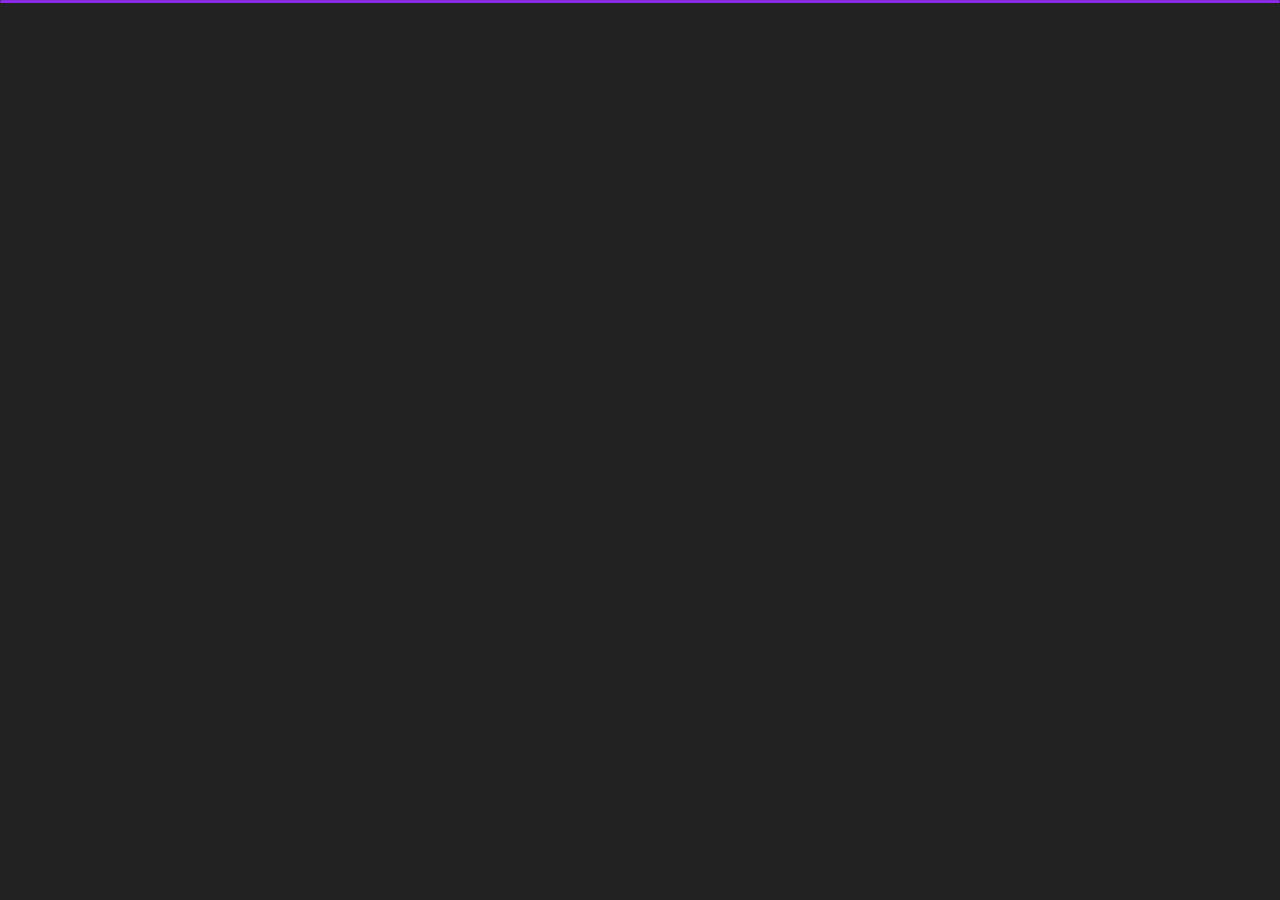
==== index.html @ 0a878ee6 "Remove blog" ====
﻿<!DOCTYPE html>
<html lang="en">

<head>
    <meta charset="utf-8">
    <title>Widzmarc - Personal Portfolio</title>
    <meta name="viewport" content="width=device-width, initial-scale=1">

    <!-- Template Google Fonts -->
    <link href="https://fonts.googleapis.com/css?family=Poppins:400,400i,500,500i,600,600i,700,700i,800,800i,900,900i" rel="stylesheet">
    <link href="https://fonts.googleapis.com/css?family=Open+Sans:300,400,400i,600,600i,700" rel="stylesheet">

    <!-- Template CSS Files -->
    <link href="css/bootstrap.min.css" rel="stylesheet">
    <link href="css/preloader.min.css" rel="stylesheet">
    <link href="css/circle.css" rel="stylesheet">
    <link href="css/font-awesome.min.css" rel="stylesheet">
    <link href="css/fm.revealator.jquery.min.css" rel="stylesheet">
    <link href="css/style.css" rel="stylesheet">

    <!-- CSS Skin File -->
    <link href="css/skins/blueviolet.css" rel="stylesheet">

    <!-- Modernizr JS File -->
    <script src="js/modernizr.custom.js"></script>
</head>

<body class="home">
<!-- Header Starts -->
<header class="header" id="navbar-collapse-toggle">
    <!-- Fixed Navigation Starts -->
    <ul class="icon-menu d-none d-lg-block revealator-slideup revealator-once revealator-delay1">
        <li class="icon-box active">
            <i class="fa fa-home"></i>
            <a href="index.html">
                <h2>Home</h2>
            </a>
        </li>
        <li class="icon-box">
            <i class="fa fa-user"></i>
            <a href="about.html">
                <h2>About</h2>
            </a>
        </li>
        <li class="icon-box">
            <i class="fa fa-briefcase"></i>
            <a href="portfolio.html">
                <h2>Portfolio</h2>
            </a>
        </li>
        <li class="icon-box">
            <i class="fa fa-envelope-open"></i>
            <a href="contact.html">
                <h2>Contact</h2>
            </a>
        </li>
        <!-- <li class="icon-box">
            <i class="fa fa-comments"></i>
            <a href="blog.html">
                <h2>Blog</h2>
            </a>
        </li> -->
    </ul>
    <!-- Fixed Navigation Ends -->
    <!-- Mobile Menu Starts -->
    <nav role="navigation" class="d-block d-lg-none">
        <div id="menuToggle">
            <input type="checkbox" />
            <span></span>
            <span></span>
            <span></span>
            <ul class="list-unstyled" id="menu">
                <li class="active"><a href="index.html"><i class="fa fa-home"></i><span>Home</span></a></li>
                <li><a href="about.html"><i class="fa fa-user"></i><span>About</span></a></li>
                <li><a href="portfolio.html"><i class="fa fa-folder-open"></i><span>Portfolio</span></a></li>
                <li><a href="contact.html"><i class="fa fa-envelope-open"></i><span>Contact</span></a></li>
                <!-- <li><a href="blog.html"><i class="fa fa-comments"></i><span>Blog</span></a></li> -->
            </ul>
        </div>
    </nav>
    <!-- Mobile Menu Ends -->
</header>
<!-- Header Ends -->
<!-- Main Content Starts -->
<section class="container-fluid main-container container-home p-0 revealator-slideup revealator-once revealator-delay1">
    <div class="color-block d-none d-lg-block"></div>
    <div class="row home-details-container align-items-center">
        <div class="col-lg-4 bg position-fixed d-none d-lg-block">
          <img src="./img/profil/my-profil.jpg" class="img-fluid main-img-mobile d-none d-lg-block col-lg-4 bg position-fixed" alt="my picture" />
        </div>
        <div class="col-12 col-lg-8 offset-lg-4 home-details text-left text-sm-center text-lg-left">
            <div>
                <h1 class="text-uppercase poppins-font">I'm Widzmarc Jean Nesly Phelle.<span>Full-Stack web developer</span></h1>
                <p class="open-sans-font">I am a software engineer with 1+ years of experience applying industry standards for web development software. I had created a custom linter for ruby files and always working on other side projects.</p>
                <a class="button" href="about.html">
                    <span class="button-text">more about me</span>
                    <span class="button-icon fa fa-arrow-right"></span>
                </a>
            </div>
        </div>
    </div>
</section>
<!-- Main Content Ends -->

<!-- Template JS Files -->
<script src="js/jquery-3.5.0.min.js"></script>
<script src="js/preloader.min.js"></script>
<script src="js/fm.revealator.jquery.min.js"></script>
<script src="js/imagesloaded.pkgd.min.js"></script>
<script src="js/masonry.pkgd.min.js"></script>
<script src="js/classie.js"></script>
<script src="js/cbpGridGallery.js"></script>
<script src="js/jquery.hoverdir.js"></script>
<script src="js/popper.min.js"></script>
<script src="js/bootstrap.js"></script>
<script src="js/custom.js"></script>

</body>

</html>
---- css/preloader.min.css ----
.preloader{position:fixed;top:0;right:0;bottom:0;left:0;background-color:#111;transform-origin:bottom;z-index:111111}.preloader .black_wall{height:100%;background-color:#222;transform-origin:top;animation:preloader_slide 0.5s ease-in-out 0s 1 normal both}.preloader .loader{width:100%;height:3px;position:absolute;border-radius:2px;top:0;right:0;left:0;margin:auto;background-color:#FFC41F;transform-origin:left;animation:loader_running 3s ease-in-out 1s infinite normal both}.preloader.off{animation:preloader_slide 0.5s ease-in-out 0s 1 reverse both}@keyframes loader_running{0%{transform:scaleX(0);transform-origin:left}49%{transform:scaleX(1);transform-origin:left}50%{transform:scaleX(1);transform-origin:right}100%{transform-origin:right;transform:scaleX(0)}}@keyframes preloader_slide{from{transform:scaleY(0)}to{transform:scaleY(1)}}
---- css/circle.css ----
.rect-auto,
.c100.p51 .slice,
.c100.p52 .slice,
.c100.p53 .slice,
.c100.p54 .slice,
.c100.p55 .slice,
.c100.p56 .slice,
.c100.p57 .slice,
.c100.p58 .slice,
.c100.p59 .slice,
.c100.p60 .slice,
.c100.p61 .slice,
.c100.p62 .slice,
.c100.p63 .slice,
.c100.p64 .slice,
.c100.p65 .slice,
.c100.p66 .slice,
.c100.p67 .slice,
.c100.p68 .slice,
.c100.p69 .slice,
.c100.p70 .slice,
.c100.p71 .slice,
.c100.p72 .slice,
.c100.p73 .slice,
.c100.p74 .slice,
.c100.p75 .slice,
.c100.p76 .slice,
.c100.p77 .slice,
.c100.p78 .slice,
.c100.p79 .slice,
.c100.p80 .slice,
.c100.p81 .slice,
.c100.p82 .slice,
.c100.p83 .slice,
.c100.p84 .slice,
.c100.p85 .slice,
.c100.p86 .slice,
.c100.p87 .slice,
.c100.p88 .slice,
.c100.p89 .slice,
.c100.p90 .slice,
.c100.p91 .slice,
.c100.p92 .slice,
.c100.p93 .slice,
.c100.p94 .slice,
.c100.p95 .slice,
.c100.p96 .slice,
.c100.p97 .slice,
.c100.p98 .slice,
.c100.p99 .slice,
.c100.p100 .slice {
  clip: rect(auto, auto, auto, auto);
}
.pie,
.c100 .bar,
.c100.p51 .fill,
.c100.p52 .fill,
.c100.p53 .fill,
.c100.p54 .fill,
.c100.p55 .fill,
.c100.p56 .fill,
.c100.p57 .fill,
.c100.p58 .fill,
.c100.p59 .fill,
.c100.p60 .fill,
.c100.p61 .fill,
.c100.p62 .fill,
.c100.p63 .fill,
.c100.p64 .fill,
.c100.p65 .fill,
.c100.p66 .fill,
.c100.p67 .fill,
.c100.p68 .fill,
.c100.p69 .fill,
.c100.p70 .fill,
.c100.p71 .fill,
.c100.p72 .fill,
.c100.p73 .fill,
.c100.p74 .fill,
.c100.p75 .fill,
.c100.p76 .fill,
.c100.p77 .fill,
.c100.p78 .fill,
.c100.p79 .fill,
.c100.p80 .fill,
.c100.p81 .fill,
.c100.p82 .fill,
.c100.p83 .fill,
.c100.p84 .fill,
.c100.p85 .fill,
.c100.p86 .fill,
.c100.p87 .fill,
.c100.p88 .fill,
.c100.p89 .fill,
.c100.p90 .fill,
.c100.p91 .fill,
.c100.p92 .fill,
.c100.p93 .fill,
.c100.p94 .fill,
.c100.p95 .fill,
.c100.p96 .fill,
.c100.p97 .fill,
.c100.p98 .fill,
.c100.p99 .fill,
.c100.p100 .fill {
  position: absolute;
  border: 0.08em solid #307bbb;
  width: 0.84em;
  height: 0.84em;
  clip: rect(0em, 0.5em, 1em, 0em);
  border-radius: 50%;
  -webkit-transform: rotate(0deg);
  -moz-transform: rotate(0deg);
  -ms-transform: rotate(0deg);
  -o-transform: rotate(0deg);
  transform: rotate(0deg);
}
.pie-fill,
.c100.p51 .bar:after,
.c100.p51 .fill,
.c100.p52 .bar:after,
.c100.p52 .fill,
.c100.p53 .bar:after,
.c100.p53 .fill,
.c100.p54 .bar:after,
.c100.p54 .fill,
.c100.p55 .bar:after,
.c100.p55 .fill,
.c100.p56 .bar:after,
.c100.p56 .fill,
.c100.p57 .bar:after,
.c100.p57 .fill,
.c100.p58 .bar:after,
.c100.p58 .fill,
.c100.p59 .bar:after,
.c100.p59 .fill,
.c100.p60 .bar:after,
.c100.p60 .fill,
.c100.p61 .bar:after,
.c100.p61 .fill,
.c100.p62 .bar:after,
.c100.p62 .fill,
.c100.p63 .bar:after,
.c100.p63 .fill,
.c100.p64 .bar:after,
.c100.p64 .fill,
.c100.p65 .bar:after,
.c100.p65 .fill,
.c100.p66 .bar:after,
.c100.p66 .fill,
.c100.p67 .bar:after,
.c100.p67 .fill,
.c100.p68 .bar:after,
.c100.p68 .fill,
.c100.p69 .bar:after,
.c100.p69 .fill,
.c100.p70 .bar:after,
.c100.p70 .fill,
.c100.p71 .bar:after,
.c100.p71 .fill,
.c100.p72 .bar:after,
.c100.p72 .fill,
.c100.p73 .bar:after,
.c100.p73 .fill,
.c100.p74 .bar:after,
.c100.p74 .fill,
.c100.p75 .bar:after,
.c100.p75 .fill,
.c100.p76 .bar:after,
.c100.p76 .fill,
.c100.p77 .bar:after,
.c100.p77 .fill,
.c100.p78 .bar:after,
.c100.p78 .fill,
.c100.p79 .bar:after,
.c100.p79 .fill,
.c100.p80 .bar:after,
.c100.p80 .fill,
.c100.p81 .bar:after,
.c100.p81 .fill,
.c100.p82 .bar:after,
.c100.p82 .fill,
.c100.p83 .bar:after,
.c100.p83 .fill,
.c100.p84 .bar:after,
.c100.p84 .fill,
.c100.p85 .bar:after,
.c100.p85 .fill,
.c100.p86 .bar:after,
.c100.p86 .fill,
.c100.p87 .bar:after,
.c100.p87 .fill,
.c100.p88 .bar:after,
.c100.p88 .fill,
.c100.p89 .bar:after,
.c100.p89 .fill,
.c100.p90 .bar:after,
.c100.p90 .fill,
.c100.p91 .bar:after,
.c100.p91 .fill,
.c100.p92 .bar:after,
.c100.p92 .fill,
.c100.p93 .bar:after,
.c100.p93 .fill,
.c100.p94 .bar:after,
.c100.p94 .fill,
.c100.p95 .bar:after,
.c100.p95 .fill,
.c100.p96 .bar:after,
.c100.p96 .fill,
.c100.p97 .bar:after,
.c100.p97 .fill,
.c100.p98 .bar:after,
.c100.p98 .fill,
.c100.p99 .bar:after,
.c100.p99 .fill,
.c100.p100 .bar:after,
.c100.p100 .fill {
  -webkit-transform: rotate(180deg);
  -moz-transform: rotate(180deg);
  -ms-transform: rotate(180deg);
  -o-transform: rotate(180deg);
  transform: rotate(180deg);
}
.c100 {
  position: relative;
  font-size: 120px;
  width: 1em;
  height: 1em;
  border-radius: 50%;
  float: left;
  margin: 0 0.1em 0.1em 0;
  background-color: #cccccc;
}
.c100 *,
.c100 *:before,
.c100 *:after {
  -webkit-box-sizing: content-box;
  -moz-box-sizing: content-box;
  box-sizing: content-box;
}
.c100.center {
  float: none;
  margin: 0 auto;
}
.c100.big {
  font-size: 240px;
}
.c100.small {
  font-size: 80px;
}
.c100 > span {
  position: absolute;
  width: 100%;
  z-index: 1;
  left: 0;
  top: 0;
  width: 5em;
  line-height: 5em;
  font-size: 0.2em;
  color: #cccccc;
  display: block;
  text-align: center;
  white-space: nowrap;
  -webkit-transition-property: all;
  -moz-transition-property: all;
  -o-transition-property: all;
  transition-property: all;
  -webkit-transition-duration: 0.2s;
  -moz-transition-duration: 0.2s;
  -o-transition-duration: 0.2s;
  transition-duration: 0.2s;
  -webkit-transition-timing-function: ease-out;
  -moz-transition-timing-function: ease-out;
  -o-transition-timing-function: ease-out;
  transition-timing-function: ease-out;
}
.c100:after {
  position: absolute;
  top: 0.08em;
  left: 0.08em;
  display: block;
  content: " ";
  border-radius: 50%;
  background-color: #f5f5f5;
  width: 0.84em;
  height: 0.84em;
  -webkit-transition-property: all;
  -moz-transition-property: all;
  -o-transition-property: all;
  transition-property: all;
  -webkit-transition-duration: 0.2s;
  -moz-transition-duration: 0.2s;
  -o-transition-duration: 0.2s;
  transition-duration: 0.2s;
  -webkit-transition-timing-function: ease-in;
  -moz-transition-timing-function: ease-in;
  -o-transition-timing-function: ease-in;
  transition-timing-function: ease-in;
}
.c100 .slice {
  position: absolute;
  width: 1em;
  height: 1em;
  clip: rect(0em, 1em, 1em, 0.5em);
}
.c100.p1 .bar {
  -webkit-transform: rotate(3.6deg);
  -moz-transform: rotate(3.6deg);
  -ms-transform: rotate(3.6deg);
  -o-transform: rotate(3.6deg);
  transform: rotate(3.6deg);
}
.c100.p2 .bar {
  -webkit-transform: rotate(7.2deg);
  -moz-transform: rotate(7.2deg);
  -ms-transform: rotate(7.2deg);
  -o-transform: rotate(7.2deg);
  transform: rotate(7.2deg);
}
.c100.p3 .bar {
  -webkit-transform: rotate(10.8deg);
  -moz-transform: rotate(10.8deg);
  -ms-transform: rotate(10.8deg);
  -o-transform: rotate(10.8deg);
  transform: rotate(10.8deg);
}
.c100.p4 .bar {
  -webkit-transform: rotate(14.4deg);
  -moz-transform: rotate(14.4deg);
  -ms-transform: rotate(14.4deg);
  -o-transform: rotate(14.4deg);
  transform: rotate(14.4deg);
}
.c100.p5 .bar {
  -webkit-transform: rotate(18deg);
  -moz-transform: rotate(18deg);
  -ms-transform: rotate(18deg);
  -o-transform: rotate(18deg);
  transform: rotate(18deg);
}
.c100.p6 .bar {
  -webkit-transform: rotate(21.6deg);
  -moz-transform: rotate(21.6deg);
  -ms-transform: rotate(21.6deg);
  -o-transform: rotate(21.6deg);
  transform: rotate(21.6deg);
}
.c100.p7 .bar {
  -webkit-transform: rotate(25.2deg);
  -moz-transform: rotate(25.2deg);
  -ms-transform: rotate(25.2deg);
  -o-transform: rotate(25.2deg);
  transform: rotate(25.2deg);
}
.c100.p8 .bar {
  -webkit-transform: rotate(28.8deg);
  -moz-transform: rotate(28.8deg);
  -ms-transform: rotate(28.8deg);
  -o-transform: rotate(28.8deg);
  transform: rotate(28.8deg);
}
.c100.p9 .bar {
  -webkit-transform: rotate(32.4deg);
  -moz-transform: rotate(32.4deg);
  -ms-transform: rotate(32.4deg);
  -o-transform: rotate(32.4deg);
  transform: rotate(32.4deg);
}
.c100.p10 .bar {
  -webkit-transform: rotate(36deg);
  -moz-transform: rotate(36deg);
  -ms-transform: rotate(36deg);
  -o-transform: rotate(36deg);
  transform: rotate(36deg);
}
.c100.p11 .bar {
  -webkit-transform: rotate(39.6deg);
  -moz-transform: rotate(39.6deg);
  -ms-transform: rotate(39.6deg);
  -o-transform: rotate(39.6deg);
  transform: rotate(39.6deg);
}
.c100.p12 .bar {
  -webkit-transform: rotate(43.2deg);
  -moz-transform: rotate(43.2deg);
  -ms-transform: rotate(43.2deg);
  -o-transform: rotate(43.2deg);
  transform: rotate(43.2deg);
}
.c100.p13 .bar {
  -webkit-transform: rotate(46.800000000000004deg);
  -moz-transform: rotate(46.800000000000004deg);
  -ms-transform: rotate(46.800000000000004deg);
  -o-transform: rotate(46.800000000000004deg);
  transform: rotate(46.800000000000004deg);
}
.c100.p14 .bar {
  -webkit-transform: rotate(50.4deg);
  -moz-transform: rotate(50.4deg);
  -ms-transform: rotate(50.4deg);
  -o-transform: rotate(50.4deg);
  transform: rotate(50.4deg);
}
.c100.p15 .bar {
  -webkit-transform: rotate(54deg);
  -moz-transform: rotate(54deg);
  -ms-transform: rotate(54deg);
  -o-transform: rotate(54deg);
  transform: rotate(54deg);
}
.c100.p16 .bar {
  -webkit-transform: rotate(57.6deg);
  -moz-transform: rotate(57.6deg);
  -ms-transform: rotate(57.6deg);
  -o-transform: rotate(57.6deg);
  transform: rotate(57.6deg);
}
.c100.p17 .bar {
  -webkit-transform: rotate(61.2deg);
  -moz-transform: rotate(61.2deg);
  -ms-transform: rotate(61.2deg);
  -o-transform: rotate(61.2deg);
  transform: rotate(61.2deg);
}
.c100.p18 .bar {
  -webkit-transform: rotate(64.8deg);
  -moz-transform: rotate(64.8deg);
  -ms-transform: rotate(64.8deg);
  -o-transform: rotate(64.8deg);
  transform: rotate(64.8deg);
}
.c100.p19 .bar {
  -webkit-transform: rotate(68.4deg);
  -moz-transform: rotate(68.4deg);
  -ms-transform: rotate(68.4deg);
  -o-transform: rotate(68.4deg);
  transform: rotate(68.4deg);
}
.c100.p20 .bar {
  -webkit-transform: rotate(72deg);
  -moz-transform: rotate(72deg);
  -ms-transform: rotate(72deg);
  -o-transform: rotate(72deg);
  transform: rotate(72deg);
}
.c100.p21 .bar {
  -webkit-transform: rotate(75.60000000000001deg);
  -moz-transform: rotate(75.60000000000001deg);
  -ms-transform: rotate(75.60000000000001deg);
  -o-transform: rotate(75.60000000000001deg);
  transform: rotate(75.60000000000001deg);
}
.c100.p22 .bar {
  -webkit-transform: rotate(79.2deg);
  -moz-transform: rotate(79.2deg);
  -ms-transform: rotate(79.2deg);
  -o-transform: rotate(79.2deg);
  transform: rotate(79.2deg);
}
.c100.p23 .bar {
  -webkit-transform: rotate(82.8deg);
  -moz-transform: rotate(82.8deg);
  -ms-transform: rotate(82.8deg);
  -o-transform: rotate(82.8deg);
  transform: rotate(82.8deg);
}
.c100.p24 .bar {
  -webkit-transform: rotate(86.4deg);
  -moz-transform: rotate(86.4deg);
  -ms-transform: rotate(86.4deg);
  -o-transform: rotate(86.4deg);
  transform: rotate(86.4deg);
}
.c100.p25 .bar {
  -webkit-transform: rotate(90deg);
  -moz-transform: rotate(90deg);
  -ms-transform: rotate(90deg);
  -o-transform: rotate(90deg);
  transform: rotate(90deg);
}
.c100.p26 .bar {
  -webkit-transform: rotate(93.60000000000001deg);
  -moz-transform: rotate(93.60000000000001deg);
  -ms-transform: rotate(93.60000000000001deg);
  -o-transform: rotate(93.60000000000001deg);
  transform: rotate(93.60000000000001deg);
}
.c100.p27 .bar {
  -webkit-transform: rotate(97.2deg);
  -moz-transform: rotate(97.2deg);
  -ms-transform: rotate(97.2deg);
  -o-transform: rotate(97.2deg);
  transform: rotate(97.2deg);
}
.c100.p28 .bar {
  -webkit-transform: rotate(100.8deg);
  -moz-transform: rotate(100.8deg);
  -ms-transform: rotate(100.8deg);
  -o-transform: rotate(100.8deg);
  transform: rotate(100.8deg);
}
.c100.p29 .bar {
  -webkit-transform: rotate(104.4deg);
  -moz-transform: rotate(104.4deg);
  -ms-transform: rotate(104.4deg);
  -o-transform: rotate(104.4deg);
  transform: rotate(104.4deg);
}
.c100.p30 .bar {
  -webkit-transform: rotate(108deg);
  -moz-transform: rotate(108deg);
  -ms-transform: rotate(108deg);
  -o-transform: rotate(108deg);
  transform: rotate(108deg);
}
.c100.p31 .bar {
  -webkit-transform: rotate(111.60000000000001deg);
  -moz-transform: rotate(111.60000000000001deg);
  -ms-transform: rotate(111.60000000000001deg);
  -o-transform: rotate(111.60000000000001deg);
  transform: rotate(111.60000000000001deg);
}
.c100.p32 .bar {
  -webkit-transform: rotate(115.2deg);
  -moz-transform: rotate(115.2deg);
  -ms-transform: rotate(115.2deg);
  -o-transform: rotate(115.2deg);
  transform: rotate(115.2deg);
}
.c100.p33 .bar {
  -webkit-transform: rotate(118.8deg);
  -moz-transform: rotate(118.8deg);
  -ms-transform: rotate(118.8deg);
  -o-transform: rotate(118.8deg);
  transform: rotate(118.8deg);
}
.c100.p34 .bar {
  -webkit-transform: rotate(122.4deg);
  -moz-transform: rotate(122.4deg);
  -ms-transform: rotate(122.4deg);
  -o-transform: rotate(122.4deg);
  transform: rotate(122.4deg);
}
.c100.p35 .bar {
  -webkit-transform: rotate(126deg);
  -moz-transform: rotate(126deg);
  -ms-transform: rotate(126deg);
  -o-transform: rotate(126deg);
  transform: rotate(126deg);
}
.c100.p36 .bar {
  -webkit-transform: rotate(129.6deg);
  -moz-transform: rotate(129.6deg);
  -ms-transform: rotate(129.6deg);
  -o-transform: rotate(129.6deg);
  transform: rotate(129.6deg);
}
.c100.p37 .bar {
  -webkit-transform: rotate(133.20000000000002deg);
  -moz-transform: rotate(133.20000000000002deg);
  -ms-transform: rotate(133.20000000000002deg);
  -o-transform: rotate(133.20000000000002deg);
  transform: rotate(133.20000000000002deg);
}
.c100.p38 .bar {
  -webkit-transform: rotate(136.8deg);
  -moz-transform: rotate(136.8deg);
  -ms-transform: rotate(136.8deg);
  -o-transform: rotate(136.8deg);
  transform: rotate(136.8deg);
}
.c100.p39 .bar {
  -webkit-transform: rotate(140.4deg);
  -moz-transform: rotate(140.4deg);
  -ms-transform: rotate(140.4deg);
  -o-transform: rotate(140.4deg);
  transform: rotate(140.4deg);
}
.c100.p40 .bar {
  -webkit-transform: rotate(144deg);
  -moz-transform: rotate(144deg);
  -ms-transform: rotate(144deg);
  -o-transform: rotate(144deg);
  transform: rotate(144deg);
}
.c100.p41 .bar {
  -webkit-transform: rotate(147.6deg);
  -moz-transform: rotate(147.6deg);
  -ms-transform: rotate(147.6deg);
  -o-transform: rotate(147.6deg);
  transform: rotate(147.6deg);
}
.c100.p42 .bar {
  -webkit-transform: rotate(151.20000000000002deg);
  -moz-transform: rotate(151.20000000000002deg);
  -ms-transform: rotate(151.20000000000002deg);
  -o-transform: rotate(151.20000000000002deg);
  transform: rotate(151.20000000000002deg);
}
.c100.p43 .bar {
  -webkit-transform: rotate(154.8deg);
  -moz-transform: rotate(154.8deg);
  -ms-transform: rotate(154.8deg);
  -o-transform: rotate(154.8deg);
  transform: rotate(154.8deg);
}
.c100.p44 .bar {
  -webkit-transform: rotate(158.4deg);
  -moz-transform: rotate(158.4deg);
  -ms-transform: rotate(158.4deg);
  -o-transform: rotate(158.4deg);
  transform: rotate(158.4deg);
}
.c100.p45 .bar {
  -webkit-transform: rotate(162deg);
  -moz-transform: rotate(162deg);
  -ms-transform: rotate(162deg);
  -o-transform: rotate(162deg);
  transform: rotate(162deg);
}
.c100.p46 .bar {
  -webkit-transform: rotate(165.6deg);
  -moz-transform: rotate(165.6deg);
  -ms-transform: rotate(165.6deg);
  -o-transform: rotate(165.6deg);
  transform: rotate(165.6deg);
}
.c100.p47 .bar {
  -webkit-transform: rotate(169.20000000000002deg);
  -moz-transform: rotate(169.20000000000002deg);
  -ms-transform: rotate(169.20000000000002deg);
  -o-transform: rotate(169.20000000000002deg);
  transform: rotate(169.20000000000002deg);
}
.c100.p48 .bar {
  -webkit-transform: rotate(172.8deg);
  -moz-transform: rotate(172.8deg);
  -ms-transform: rotate(172.8deg);
  -o-transform: rotate(172.8deg);
  transform: rotate(172.8deg);
}
.c100.p49 .bar {
  -webkit-transform: rotate(176.4deg);
  -moz-transform: rotate(176.4deg);
  -ms-transform: rotate(176.4deg);
  -o-transform: rotate(176.4deg);
  transform: rotate(176.4deg);
}
.c100.p50 .bar {
  -webkit-transform: rotate(180deg);
  -moz-transform: rotate(180deg);
  -ms-transform: rotate(180deg);
  -o-transform: rotate(180deg);
  transform: rotate(180deg);
}
.c100.p51 .bar {
  -webkit-transform: rotate(183.6deg);
  -moz-transform: rotate(183.6deg);
  -ms-transform: rotate(183.6deg);
  -o-transform: rotate(183.6deg);
  transform: rotate(183.6deg);
}
.c100.p52 .bar {
  -webkit-transform: rotate(187.20000000000002deg);
  -moz-transform: rotate(187.20000000000002deg);
  -ms-transform: rotate(187.20000000000002deg);
  -o-transform: rotate(187.20000000000002deg);
  transform: rotate(187.20000000000002deg);
}
.c100.p53 .bar {
  -webkit-transform: rotate(190.8deg);
  -moz-transform: rotate(190.8deg);
  -ms-transform: rotate(190.8deg);
  -o-transform: rotate(190.8deg);
  transform: rotate(190.8deg);
}
.c100.p54 .bar {
  -webkit-transform: rotate(194.4deg);
  -moz-transform: rotate(194.4deg);
  -ms-transform: rotate(194.4deg);
  -o-transform: rotate(194.4deg);
  transform: rotate(194.4deg);
}
.c100.p55 .bar {
  -webkit-transform: rotate(198deg);
  -moz-transform: rotate(198deg);
  -ms-transform: rotate(198deg);
  -o-transform: rotate(198deg);
  transform: rotate(198deg);
}
.c100.p56 .bar {
  -webkit-transform: rotate(201.6deg);
  -moz-transform: rotate(201.6deg);
  -ms-transform: rotate(201.6deg);
  -o-transform: rotate(201.6deg);
  transform: rotate(201.6deg);
}
.c100.p57 .bar {
  -webkit-transform: rotate(205.20000000000002deg);
  -moz-transform: rotate(205.20000000000002deg);
  -ms-transform: rotate(205.20000000000002deg);
  -o-transform: rotate(205.20000000000002deg);
  transform: rotate(205.20000000000002deg);
}
.c100.p58 .bar {
  -webkit-transform: rotate(208.8deg);
  -moz-transform: rotate(208.8deg);
  -ms-transform: rotate(208.8deg);
  -o-transform: rotate(208.8deg);
  transform: rotate(208.8deg);
}
.c100.p59 .bar {
  -webkit-transform: rotate(212.4deg);
  -moz-transform: rotate(212.4deg);
  -ms-transform: rotate(212.4deg);
  -o-transform: rotate(212.4deg);
  transform: rotate(212.4deg);
}
.c100.p60 .bar {
  -webkit-transform: rotate(216deg);
  -moz-transform: rotate(216deg);
  -ms-transform: rotate(216deg);
  -o-transform: rotate(216deg);
  transform: rotate(216deg);
}
.c100.p61 .bar {
  -webkit-transform: rotate(219.6deg);
  -moz-transform: rotate(219.6deg);
  -ms-transform: rotate(219.6deg);
  -o-transform: rotate(219.6deg);
  transform: rotate(219.6deg);
}
.c100.p62 .bar {
  -webkit-transform: rotate(223.20000000000002deg);
  -moz-transform: rotate(223.20000000000002deg);
  -ms-transform: rotate(223.20000000000002deg);
  -o-transform: rotate(223.20000000000002deg);
  transform: rotate(223.20000000000002deg);
}
.c100.p63 .bar {
  -webkit-transform: rotate(226.8deg);
  -moz-transform: rotate(226.8deg);
  -ms-transform: rotate(226.8deg);
  -o-transform: rotate(226.8deg);
  transform: rotate(226.8deg);
}
.c100.p64 .bar {
  -webkit-transform: rotate(230.4deg);
  -moz-transform: rotate(230.4deg);
  -ms-transform: rotate(230.4deg);
  -o-transform: rotate(230.4deg);
  transform: rotate(230.4deg);
}
.c100.p65 .bar {
  -webkit-transform: rotate(234deg);
  -moz-transform: rotate(234deg);
  -ms-transform: rotate(234deg);
  -o-transform: rotate(234deg);
  transform: rotate(234deg);
}
.c100.p66 .bar {
  -webkit-transform: rotate(237.6deg);
  -moz-transform: rotate(237.6deg);
  -ms-transform: rotate(237.6deg);
  -o-transform: rotate(237.6deg);
  transform: rotate(237.6deg);
}
.c100.p67 .bar {
  -webkit-transform: rotate(241.20000000000002deg);
  -moz-transform: rotate(241.20000000000002deg);
  -ms-transform: rotate(241.20000000000002deg);
  -o-transform: rotate(241.20000000000002deg);
  transform: rotate(241.20000000000002deg);
}
.c100.p68 .bar {
  -webkit-transform: rotate(244.8deg);
  -moz-transform: rotate(244.8deg);
  -ms-transform: rotate(244.8deg);
  -o-transform: rotate(244.8deg);
  transform: rotate(244.8deg);
}
.c100.p69 .bar {
  -webkit-transform: rotate(248.4deg);
  -moz-transform: rotate(248.4deg);
  -ms-transform: rotate(248.4deg);
  -o-transform: rotate(248.4deg);
  transform: rotate(248.4deg);
}
.c100.p70 .bar {
  -webkit-transform: rotate(252deg);
  -moz-transform: rotate(252deg);
  -ms-transform: rotate(252deg);
  -o-transform: rotate(252deg);
  transform: rotate(252deg);
}
.c100.p71 .bar {
  -webkit-transform: rotate(255.6deg);
  -moz-transform: rotate(255.6deg);
  -ms-transform: rotate(255.6deg);
  -o-transform: rotate(255.6deg);
  transform: rotate(255.6deg);
}
.c100.p72 .bar {
  -webkit-transform: rotate(259.2deg);
  -moz-transform: rotate(259.2deg);
  -ms-transform: rotate(259.2deg);
  -o-transform: rotate(259.2deg);
  transform: rotate(259.2deg);
}
.c100.p73 .bar {
  -webkit-transform: rotate(262.8deg);
  -moz-transform: rotate(262.8deg);
  -ms-transform: rotate(262.8deg);
  -o-transform: rotate(262.8deg);
  transform: rotate(262.8deg);
}
.c100.p74 .bar {
  -webkit-transform: rotate(266.40000000000003deg);
  -moz-transform: rotate(266.40000000000003deg);
  -ms-transform: rotate(266.40000000000003deg);
  -o-transform: rotate(266.40000000000003deg);
  transform: rotate(266.40000000000003deg);
}
.c100.p75 .bar {
  -webkit-transform: rotate(270deg);
  -moz-transform: rotate(270deg);
  -ms-transform: rotate(270deg);
  -o-transform: rotate(270deg);
  transform: rotate(270deg);
}
.c100.p76 .bar {
  -webkit-transform: rotate(273.6deg);
  -moz-transform: rotate(273.6deg);
  -ms-transform: rotate(273.6deg);
  -o-transform: rotate(273.6deg);
  transform: rotate(273.6deg);
}
.c100.p77 .bar {
  -webkit-transform: rotate(277.2deg);
  -moz-transform: rotate(277.2deg);
  -ms-transform: rotate(277.2deg);
  -o-transform: rotate(277.2deg);
  transform: rotate(277.2deg);
}
.c100.p78 .bar {
  -webkit-transform: rotate(280.8deg);
  -moz-transform: rotate(280.8deg);
  -ms-transform: rotate(280.8deg);
  -o-transform: rotate(280.8deg);
  transform: rotate(280.8deg);
}
.c100.p79 .bar {
  -webkit-transform: rotate(284.40000000000003deg);
  -moz-transform: rotate(284.40000000000003deg);
  -ms-transform: rotate(284.40000000000003deg);
  -o-transform: rotate(284.40000000000003deg);
  transform: rotate(284.40000000000003deg);
}
.c100.p80 .bar {
  -webkit-transform: rotate(288deg);
  -moz-transform: rotate(288deg);
  -ms-transform: rotate(288deg);
  -o-transform: rotate(288deg);
  transform: rotate(288deg);
}
.c100.p81 .bar {
  -webkit-transform: rotate(291.6deg);
  -moz-transform: rotate(291.6deg);
  -ms-transform: rotate(291.6deg);
  -o-transform: rotate(291.6deg);
  transform: rotate(291.6deg);
}
.c100.p82 .bar {
  -webkit-transform: rotate(295.2deg);
  -moz-transform: rotate(295.2deg);
  -ms-transform: rotate(295.2deg);
  -o-transform: rotate(295.2deg);
  transform: rotate(295.2deg);
}
.c100.p83 .bar {
  -webkit-transform: rotate(298.8deg);
  -moz-transform: rotate(298.8deg);
  -ms-transform: rotate(298.8deg);
  -o-transform: rotate(298.8deg);
  transform: rotate(298.8deg);
}
.c100.p84 .bar {
  -webkit-transform: rotate(302.40000000000003deg);
  -moz-transform: rotate(302.40000000000003deg);
  -ms-transform: rotate(302.40000000000003deg);
  -o-transform: rotate(302.40000000000003deg);
  transform: rotate(302.40000000000003deg);
}
.c100.p85 .bar {
  -webkit-transform: rotate(306deg);
  -moz-transform: rotate(306deg);
  -ms-transform: rotate(306deg);
  -o-transform: rotate(306deg);
  transform: rotate(306deg);
}
.c100.p86 .bar {
  -webkit-transform: rotate(309.6deg);
  -moz-transform: rotate(309.6deg);
  -ms-transform: rotate(309.6deg);
  -o-transform: rotate(309.6deg);
  transform: rotate(309.6deg);
}
.c100.p87 .bar {
  -webkit-transform: rotate(313.2deg);
  -moz-transform: rotate(313.2deg);
  -ms-transform: rotate(313.2deg);
  -o-transform: rotate(313.2deg);
  transform: rotate(313.2deg);
}
.c100.p88 .bar {
  -webkit-transform: rotate(316.8deg);
  -moz-transform: rotate(316.8deg);
  -ms-transform: rotate(316.8deg);
  -o-transform: rotate(316.8deg);
  transform: rotate(316.8deg);
}
.c100.p89 .bar {
  -webkit-transform: rotate(320.40000000000003deg);
  -moz-transform: rotate(320.40000000000003deg);
  -ms-transform: rotate(320.40000000000003deg);
  -o-transform: rotate(320.40000000000003deg);
  transform: rotate(320.40000000000003deg);
}
.c100.p90 .bar {
  -webkit-transform: rotate(324deg);
  -moz-transform: rotate(324deg);
  -ms-transform: rotate(324deg);
  -o-transform: rotate(324deg);
  transform: rotate(324deg);
}
.c100.p91 .bar {
  -webkit-transform: rotate(327.6deg);
  -moz-transform: rotate(327.6deg);
  -ms-transform: rotate(327.6deg);
  -o-transform: rotate(327.6deg);
  transform: rotate(327.6deg);
}
.c100.p92 .bar {
  -webkit-transform: rotate(331.2deg);
  -moz-transform: rotate(331.2deg);
  -ms-transform: rotate(331.2deg);
  -o-transform: rotate(331.2deg);
  transform: rotate(331.2deg);
}
.c100.p93 .bar {
  -webkit-transform: rotate(334.8deg);
  -moz-transform: rotate(334.8deg);
  -ms-transform: rotate(334.8deg);
  -o-transform: rotate(334.8deg);
  transform: rotate(334.8deg);
}
.c100.p94 .bar {
  -webkit-transform: rotate(338.40000000000003deg);
  -moz-transform: rotate(338.40000000000003deg);
  -ms-transform: rotate(338.40000000000003deg);
  -o-transform: rotate(338.40000000000003deg);
  transform: rotate(338.40000000000003deg);
}
.c100.p95 .bar {
  -webkit-transform: rotate(342deg);
  -moz-transform: rotate(342deg);
  -ms-transform: rotate(342deg);
  -o-transform: rotate(342deg);
  transform: rotate(342deg);
}
.c100.p96 .bar {
  -webkit-transform: rotate(345.6deg);
  -moz-transform: rotate(345.6deg);
  -ms-transform: rotate(345.6deg);
  -o-transform: rotate(345.6deg);
  transform: rotate(345.6deg);
}
.c100.p97 .bar {
  -webkit-transform: rotate(349.2deg);
  -moz-transform: rotate(349.2deg);
  -ms-transform: rotate(349.2deg);
  -o-transform: rotate(349.2deg);
  transform: rotate(349.2deg);
}
.c100.p98 .bar {
  -webkit-transform: rotate(352.8deg);
  -moz-transform: rotate(352.8deg);
  -ms-transform: rotate(352.8deg);
  -o-transform: rotate(352.8deg);
  transform: rotate(352.8deg);
}
.c100.p99 .bar {
  -webkit-transform: rotate(356.40000000000003deg);
  -moz-transform: rotate(356.40000000000003deg);
  -ms-transform: rotate(356.40000000000003deg);
  -o-transform: rotate(356.40000000000003deg);
  transform: rotate(356.40000000000003deg);
}
.c100.p100 .bar {
  -webkit-transform: rotate(360deg);
  -moz-transform: rotate(360deg);
  -ms-transform: rotate(360deg);
  -o-transform: rotate(360deg);
  transform: rotate(360deg);
}
.c100:hover {
  cursor: default;
}

.c100.dark {
  background-color: #777777;
}
.c100.dark .bar,
.c100.dark .fill {
  border-color: #c6ff00 !important;
}
.c100.dark > span {
  color: #777777;
}
.c100.dark:after {
  background-color: #666666;
}
.c100.dark:hover > span {
  color: #c6ff00;
}
.c100.green .bar,
.c100.green .fill {
  border-color: #4db53c !important;
}
.c100.green:hover > span {
  color: #4db53c;
}
.c100.green.dark .bar,
.c100.green.dark .fill {
  border-color: #5fd400 !important;
}
.c100.green.dark:hover > span {
  color: #5fd400;
}
.c100.orange .bar,
.c100.orange .fill {
  border-color: #dd9d22 !important;
}
.c100.orange:hover > span {
  color: #dd9d22;
}
.c100.orange.dark .bar,
.c100.orange.dark .fill {
  border-color: #e08833 !important;
}
.c100.orange.dark:hover > span {
  color: #e08833;
}
---- css/style.css ----
/*
Template Name: Tunis - Personal Portfolio
Author: celtano
Author URI: http://themeforest.net/user/celtano
Description: Tunis - Personal Portfolio
Version: 1.0
*/

/*------------------------------------------------------------------
[Table of contents]
	+ General
	    - Miscellaneous
		- Light Body
		- Buttons
		- Page Title
	+ Header
		- Desktop Navigation
		- Mobile Navigation
	+ Pages
		- Homepage
		+ About
		    - Personal Info List
			- Box Stats
			- Resume
			- Skills
		+ Portfolio
		    - Grid
		    + Slideshow
                - Embedded Videos
                - Carousel
                - Navigation
        + Contact
            - Left Side
            - Contact Form
		+ Blog
            - Latest Posts
            - Pagination
	- Responsive Design Styles
-------------------------------------------------------------------*/

/* [ GENERAL ] */
/*================================================== */

/*** Miscellaneous ***/

html {
  overflow-x: hidden;
  height: 100%;
}

body {
  font-family: 'Poppins', sans-serif;
  font-size: 15px;
  color: #fff;
  font-weight: 500;
  line-height: 1.6;
  position: relative;
  background-size: cover;
  background-position: center;
  height: 100%;
  width: 100%;
  background-color: #111;
}

.poppins-font {
  font-family: 'Poppins', sans-serif;
}

.open-sans-font {
  font-family: 'Open Sans', sans-serif;
}

hr.separator {
  border-top: 1px solid #252525;
  margin: 70px auto 55px;
  max-width: 40%;
}

.ft-wt-600 {
  font-weight: 600;
}

.mb-30 {
  margin-bottom: 30px;
}

.no-transform {
  transform: none !important;
}

.custom-title {
  padding-bottom: 22px;
  font-size: 26px;
}

/*** Light Body ***/

body.light {
  color: #666;
  background-color: #fff;
}

body.home.light .home-details h1 span,
body.light .button .button-text {
  color: #666;
}

body.light .button:hover .button-text {
  color: #fff;
}

body.home.light .home-details h6 {
  color: #777;
}

body.light .preloader .black_wall {
  background-color: #eee;
}

body.light .preloader {
  background-color: #fff;
}

body.light .title-section h1 {
  color: #666;
}

body.light .title-bg {
  color: rgba(30, 37, 48, 0.07);
}

body.light.about .box-stats {
  border: 1px solid #ddd;
}

body.light.about .c100,
body.light.about .resume-box .time {
  background-color: #eee;
}

body.light.about .resume-box .time,
body.light.about .resume-box p {
  color: #666;
}

body.light.about .resume-box .place:before {
  background-color: #666;
}

body.light.about  .resume-box li:after {
  border-left: 1px solid #ddd;
}

body.light.about .c100 > span {
  color: #666;
}

body.light.about .c100:after {
  background-color: #fff;
}

body.light.portfolio .slideshow figure {
  background-color: #fff;
}

body.light.portfolio .slideshow ul > li:after {
  background: rgba(255,255,255,0.77);
}

body.light.portfolio .slideshow {
  background: rgba(0,0,0,0.7);
}

body.light.contact .contactform input[type=text],
body.light.contact .contactform input[type=email],
body.light.contact .contactform textarea {
  background-color: #fff;
  border: 1px solid #ddd;
  color: #666;
}

body.light.contact  ul.social li a {
  color: #666;
  background: #eee;
}

body.light.contact  ul.social li a:hover {
  color: #fff;
}

body.light.blog .post-content {
  background-color: #f2f2f2;
}

body.light.blog .post-content .entry-header h3 a {
  color: #666;
}

body.light.blog .page-link {
  color: #666;
  background-color: #eee;
  border: 1px solid #eee;
}

body.light.blog-post .meta {
  color: #888;
}

body.light.blog .page-item.active .page-link {
  color: #fff;
}

body.light hr.separator {
  border-top: 1px solid #ddd;
}

@media (min-width: 992px) {
  body.light .header ul.icon-menu li.icon-box {
    background-color: #eee;
  }

  body.light .header ul.icon-menu li.icon-box i {
    color: #666;
  }

  body.light .header ul.icon-menu li.icon-box.active,
  body.light .header ul.icon-menu li.icon-box:hover,
  body.light .header ul.icon-menu li.icon-box.active i,
  body.light .header ul.icon-menu li.icon-box:hover i {
    color: #fff;
  }
}

@media (max-width: 991px) {

  body.light .main-img-mobile {
    border: 4px solid #eee;
  }

  body.light #menuToggle {
    border: 1px solid #ddd;
  }

  body.light #menuToggle,
  body.light #menu {
    background: #eee;
  }

  body.light #menuToggle > span,
  body.light #menuToggle input:checked ~ span {
    background: #666;
  }

  body.light #menu li a {
    color: #666;
  }

  body.light #menu li:after {
    background: #ddd;
  }

  body.light.portfolio .slideshow nav {
    background: #eee;
    border-bottom: 1px solid #ddd;
  }

  body.light.portfolio .slideshow nav span img {
    display: none;
  }

  body.light.portfolio .slideshow nav span.nav-next {
    background-image: url("../img/projects/navigation/right-arrow.png");
    background-size: cover;
  }

  body.light.portfolio .slideshow nav span.nav-prev {
    background-image: url("../img/projects/navigation/left-arrow.png");
    background-size: cover;
  }

  body.light.portfolio .slideshow nav span.nav-close {
    background-image: url("../img/projects/navigation/close-button.png");
    background-size: cover;
  }

  body.light.portfolio .slideshow nav span.nav-next,
  body.light.portfolio .slideshow nav span.nav-prev {
    top: 51px;
  }

  body.light.portfolio .slideshow {
    background: #fff;
  }
}

@media (max-width: 576px) {
  body.light .title-section {
    background: #eee;
    border-bottom: 1px solid #ddd;
  }

  body.light #menuToggle {
    border: 0;
  }

  body.light.portfolio .slideshow nav span.nav-next,
  body.light.portfolio .slideshow nav span.nav-prev {
    top: 31px;
  }
}
/*** Buttons ***/
.button {
  overflow: hidden;
  display: inline-block;
  line-height: 1.4;
  border-radius: 35px;
  white-space: nowrap;
  text-overflow: ellipsis;
  text-align: center;
  cursor: pointer;
  vertical-align: middle;
  user-select: none;
  transition: 250ms all ease-in-out;
  text-transform: uppercase;
  text-decoration: none !important;
  position: relative;
  z-index: 1;
  padding: 16px 70px 16px 35px;
  font-size: 15px;
  font-weight: 600;
  color: #fff;
  background-color: transparent;
  outline: none !important;
}

.button .button-text {
  position: relative;
  z-index: 2;
  color: #fff;
  transition: .3s ease-out all;
}

.button:before {
  z-index: -1;
  content: '';
  position: absolute;
  top: 0;
  bottom: 0;
  left: 0;
  right: 0;
  transform: translateX(100%);
  transition: .3s ease-out all;
}

.button:hover .button-text {
  color: #ffffff;
}

.button:hover:before {
  transform: translateX(0);
}

.button-icon {
  position: absolute;
  right: -1px;
  top: -1px;
  bottom: 0;
  width: 55px;
  height: 55px;
  display: flex;
  justify-content: center;
  align-items: center;
  font-size: 19px;
  color: #ffffff;
  border-radius: 50%;
}

/*** Page Title ***/

.title-section {
  margin: 0 auto;
  width: 100%;
  position: relative;
  padding: 80px 0;
}

.title-section h1 {
  font-size: 56px;
  font-weight: 900;
  color: #fff;
  text-transform: uppercase;
  margin: 0;
}

.title-bg {
  font-size: 110px;
  left: 0;
  letter-spacing: 10px;
  line-height: 0.7;
  position: absolute;
  right: 0;
  top: 50%;
  text-transform: uppercase;
  font-weight: 800;
  -webkit-transform: translateY(-50%);
  -moz-transform: translateY(-50%);
  -ms-transform: translateY(-50%);
  -o-transform: translateY(-50%);
  transform: translateY(-50%);
  color: rgba(255, 255, 255, 0.07);
}

/* [ HEADER ] */
/*================================================== */

/*** Desktop Navigation ***/

@media (min-width: 992px) {

  /*** Navigation ***/

  .header {
    position: fixed;
    right: 30px;
    bottom: 0;
    z-index: 3;
    display: flex;
    align-items: center;
    height: calc(100vh - 200px);
    top: 100px;
    opacity: 1;
    transition: opacity 0.3s;
    -webkit-transition: opacity 0.3s;
  }

  .header.hide-header {
    z-index: 0 !important;
    opacity: 0;
  }

  .header ul.icon-menu {
    margin: 0;
    padding: 0;
  }

  .header ul.icon-menu li.icon-box {
    width: 50px;
    height: 50px;
    list-style: none;
    position: relative;
    display: flex;
    align-items: center;
    transition: .3s;
    margin: 20px 0;
    border-radius: 50%;
    background: #2b2a2a;
  }

  .header ul.icon-menu li.icon-box i {
    color: #ddd;
    font-size: 19px;
    transition: .3s;
  }

  .header ul.icon-menu li.icon-box.active,
  .header ul.icon-menu li.icon-box:hover,
  .header ul.icon-menu li.icon-box.active i,
  .header ul.icon-menu li.icon-box:hover i {
    color: #fff;
  }

  .header .icon-box h2 {
    font-size: 15px;
    font-weight: 500;
  }

  .header .icon-box a {
    display: block;
    padding: 0;
    width: 50px;
    height: 50px;
  }

  .header .icon-box i.fa {
    position: absolute;
    pointer-events: none;
  }

  .header .icon-menu i {
    left: 0;
    right: 0;
    margin: 0 auto;
    display: block;
    text-align: center;
    font-size: 35px;
    top: 15px;
  }

  .header .icon-box h2 {
    z-index: -1;
    position: absolute;
    top: 0;
    right: 0;
    opacity: 0;
    color: #fff;
    line-height: 50px;
    font-weight: 500;
    transition: all .3s;
    border-radius: 30px;
    text-transform: uppercase;
    padding: 0 25px 0 30px;
    height: 50px;
  }

  .header .icon-box a:hover h2 {
    opacity: 1;
    right: 27px;
    margin: 0;
    text-align: center;
    border-radius: 30px 0 0 30px;
  }
}

/* [ Pages ] */
/*================================================== */

/*** Homepage ***/

.home .color-block {
  position: fixed;
  height: 200%;
  width: 100%;
  transform: rotate(-15deg);
  left: -83%;
  top: -50%;
}

.home .bg {
  background-image: url(http://via.placeholder.com/610x1020);
  background-size: cover;
  background-repeat: no-repeat;
  background-position: top;
  height: calc(100vh - 80px);
  z-index: 111;
  border-radius: 30px;
  left: 40px;
  top: 40px;
  box-shadow: 0 0 7px rgba(0,0,0,.9);
}

.home .container-home {
  display: flex;
  align-items: center;
  min-height: 100%;
}

.home .home-details > div {
  max-width: 550px;
  margin: 0 auto;
}

.home .home-details h1 {
  font-size: 51px;
  line-height: 62px;
  font-weight: 700;
  margin: 18px 0 10px;
  position: relative;
  padding-left: 70px;
}

.home .home-details h1:before {
  content: '';
  position: absolute;
  left: 0;
  top: 29px;
  height: 4px;
  width: 40px;
  border-radius: 10px;
}

.home .home-details h1 span {
  color: #fff;
  display: block;
}

.home .home-details h6 {
  color: #eee;
  font-size: 22px;
  font-weight: 400;
  display: block;
}

.home .home-details p {
  margin: 15px 0 28px;
  font-size: 16px;
  line-height: 35px;
}

/*** About ***/

.about .main-content {
  padding-bottom: 20px;
}

/* Personal Info List */

.about .about-list li:not(:last-child) {
  padding-bottom: 20px;
}

.about .about-list .title {
  opacity: .8;
  text-transform: capitalize;
}

.about .about-list .value {
  font-weight: 600;
}

/* Box Stats */

.about .box-stats {
  padding: 20px 30px 25px 40px;
  border-radius: 5px;
  border: 1px solid #252525;
}

.about .box-stats.with-margin {
  margin-bottom: 30px;
}

.about .box-stats h3 {
  position: relative;
  display: inline-block;
  margin: 0;
  font-size: 50px;
  font-weight: 700;
}

.about .box-stats h3:after {
  content: '+';
  position: absolute;
  right: -24px;
  font-size: 33px;
  font-weight: 300;
  top: 2px;
}

.about .box-stats p {
  padding-left: 45px;
}

.about .box-stats p:before {
  content: "";
  position: absolute;
  left: 0;
  top: 13px;
  width: 30px;
  height: 1px;
  background: #777;
}

/* Resume */

.about .resume-box ul {
  margin: 0;
  padding: 0;
  list-style: none;
}

.about .resume-box li {
  position: relative;
  padding: 0 20px 0 60px;
  margin: 0 0 50px;
}

.about .resume-box li:after {
  content: "";
  position: absolute;
  top: 0;
  left: 20px;
  bottom: 0;
  border-left: 1px solid #333;
}

.about .resume-box .icon {
  width: 40px;
  height: 40px;
  position: absolute;
  left: 0;
  right: 0;
  line-height: 40px;
  text-align: center;
  z-index: 1;
  border-radius: 50%;
  color: #fff;
  background-color: #252525;
}

.about .resume-box .time {
  color: #fff;
  font-size: 12px;
  padding: 1px 10px;
  display: inline-block;
  margin-bottom: 12px;
  border-radius: 20px;
  font-weight: 600;
  background-color: #252525;
  opacity: .8;
}

.about .resume-box h5 {
  font-size: 18px;
  margin: 7px 0 10px;
}

.about .resume-box p {
  margin: 0;
  color: #eee;
  font-size: 14px;
}

.about .resume-box .place {
  opacity: .8;
  font-weight: 600;
  font-size: 15px;
  position: relative;
  padding-left: 26px;
}

.about .resume-box .place:before {
  position: absolute;
  content: '';
  width: 10px;
  height: 2px;
  background-color: #fff;
  left: 7px;
  top: 9px;
  opacity: .8;
}

/* Skills */

.about .c100 {
  float: none !important;
  margin: 0 auto;
  background-color: #252525;
}

.about .c100 > span {
  color: #fff;
}

.about .c100:after {
  background-color: #111;
}

/*** Portfolio ***/
.portfolio .main-content {
  padding-bottom: 60px;
  margin-top: -15px;
}

/* Grid */

.portfolio .grid-gallery ul {
  list-style: none;
  margin: 0;
  padding: 0;
}

.portfolio .grid-gallery figure {
  margin: 0;
}

.portfolio .grid-gallery figure img {
  display: block;
  width: 100%;
  border-radius: 5px;
  transition: .3s;
}

.portfolio .grid-wrap {
  margin: 0 auto;
}

.portfolio .grid {
  margin: 0 auto;
}

.portfolio .grid li {
  width: 33.333333%;
  float: left;
  cursor: pointer;
  padding: 15px;
}

.portfolio .grid figure {
  -webkit-transition: 0.3s;
  transition: 0.3s;
  border-radius: 5px;
  padding: 0;
  position: relative;
  overflow: hidden;
}

.portfolio .grid figure img {
  display: block;
  position: relative;
}

.portfolio .grid li a {
  overflow: hidden;
}

.portfolio .grid li figure div {
  position: absolute;
  width: 100%;
  height: 100%;
  display: -webkit-box;
  display: -webkit-flex;
  display: -ms-flexbox;
  display: flex;
  -webkit-box-align: center;
  -webkit-align-items: center;
  -ms-flex-align: center;
  align-items: center;
  text-align: center;
  justify-content: center;
}

.portfolio .grid li figure div span {
  margin: 0;
  text-transform: uppercase;
  color: #fff;
  font-size: 18px;
}

/* Slideshow */

.portfolio .slideshow {
  position: fixed;
  background: rgba(0,0,0,0.85);
  width: 100%;
  height: 100%;
  top: 0;
  left: 0;
  z-index: 1111;
  opacity: 0;
  visibility: hidden;
  overflow: hidden;
  -webkit-perspective: 1000px;
  perspective: 1000px;
  -webkit-transition: opacity 0.5s, visibility 0s 0.5s;
  transition: opacity 0.5s, visibility 0s 0.5s;
  text-align: left;
}

.portfolio .slideshow-open .slideshow {
  opacity: 1;
  visibility: visible;
  -webkit-transition: opacity 0.5s;
  transition: opacity 0.5s;
}

.portfolio .slideshow ul {
  width: 100%;
  height: 100%;
  -webkit-transform-style: preserve-3d;
  transform-style: preserve-3d;
  -webkit-transform: translate3d(0,0,150px);
  transform: translate3d(0,0,150px);
  -webkit-transition: -webkit-transform 0.5s;
  transition: transform 0.5s;
}

.portfolio .slideshow ul.animatable > li {
  -webkit-transition: -webkit-transform 0.5s;
  transition: transform 0.5s;
}

.portfolio .slideshow-open .slideshow ul {
  -webkit-transform: translate3d(0,0,0);
  transform: translate3d(0,0,0);
}

.portfolio .slideshow ul > li {
  width: 660px;
  position: absolute;
  top: 50%;
  left: 50%;
  margin: -280px 0 0 -330px;
  visibility: hidden;
}

.portfolio .slideshow ul > li.show {
  visibility: visible;
}

.portfolio .slideshow ul > li:after {
  content: '';
  position: absolute;
  width: 100%;
  height: 100%;
  top: 0;
  left: 0;
  background: rgba(0,0,0,0.7);
  -webkit-transition: opacity 0.3s;
  transition: opacity 0.3s;
  z-index: 111;
  border-radius: 10px;
}

.portfolio .slideshow ul > li.current:after {
  visibility: hidden;
  opacity: 0;
  -webkit-transition: opacity 0.3s, visibility 0s 0.3s;
  transition: opacity 0.3s, visibility 0s 0.3s;
}

.portfolio .slideshow figure {
  width: 100%;
  height: 100%;
  background: #252525;
  padding: 30px;
  overflow: auto;
  border-radius: 10px;
}

.portfolio .slideshow a {
  text-decoration: underline;
}

.portfolio .slideshow figcaption {
  margin-bottom: 15px;
}

.portfolio .slideshow figcaption h3 {
  text-transform: uppercase;
  padding: 10px 0 20px;
  font-weight: 700;
  text-align: center;
  font-size: 33px;
}

/* Embedded Videos */

.portfolio .slideshow .videocontainer,
.portfolio .slideshow .responsive-video {
  max-width: 100%;
  border-radius: 4px;
  display: block;
  object-fit: cover;
}

.portfolio .slideshow .videocontainer {
  position: relative;
  padding-bottom: 56.20%;
  padding-top: 0;
  height: 0;
  max-width: 100%;
  overflow: hidden;
  width: 100%;
  display: block;
  margin: 0;
  border-radius: 4px;
}

.portfolio .slideshow .videocontainer iframe,
.portfolio .slideshow .videocontainer object,
.portfolio .slideshow .videocontainer embed {
  position: absolute;
  top: 0;
  left: 0;
  width: 100%;
  height: 100%;
  border: 0;
}

/* Carousel */

.portfolio .slideshow .carousel-indicators {
  bottom: 0;
  background: rgba(0,0,0,.4);
  padding: 10px 0;
  margin: 0;
}

.portfolio .slideshow .carousel-indicators li {
  width: 10px;
  height: 10px;
  border-radius: 50%;
  margin: 0 7px;
  background-color: #fff;
  opacity: 1;
}

/* Navigation */

.portfolio .slideshow nav span {
  position: fixed;
  z-index: 1000;
  text-align: center;
  cursor: pointer;
  padding: 200px 30px;
  color: #fff;
}

.portfolio .slideshow nav span.nav-prev,
.portfolio .slideshow nav span.nav-next {
  top: 50%;
  -webkit-transform: translateY(-50%);
  transform: translateY(-50%);
  font-size: 41px;
  line-height: 58px;
}

.portfolio .slideshow nav span.nav-prev {
  left: 0;
}

.portfolio .slideshow nav span.nav-next {
  right: 0;
}

.portfolio .slideshow nav span.nav-close {
  top: 30px;
  right: 30px;
  padding: 0;
}

/*** Contact ***/
.contact .main-content {
  padding-bottom: 85px;
}
/* Left Side */

.contact .custom-span-contact {
  font-weight: 600;
  padding-left: 50px;
  line-height: 21px;
  padding-top: 5px;
}

.contact .custom-span-contact i {
  left: 0;
  top: 10px;
  font-size: 33px;
}

.contact .custom-span-contact i.fa-phone-square {
  font-size: 39px;
  top: 7px;
}

.contact .custom-span-contact span {
  text-transform: uppercase;
  opacity: .8;
  font-weight: 400;
}

.contact ul.social {
  margin-left: -5px;
}

.contact ul.social li {
  display: inline-block;
}

.contact ul.social li a {
  display: inline-block;
  height: 40px;
  width: 40px;
  line-height: 42px;
  text-align: center;
  color: #fff;
  transition: .3s;
  font-size: 17px;
  margin: 0 6px;
  background: #2b2a2a;
  border-radius: 50%;
}
/* Form */
.contact .contactform input[type=text],
.contact .contactform input[type=email] {
  border: 1px solid #111;
  width: 100%;
  background: #252525;
  color: #fff;
  padding: 11px 26px;
  margin-bottom: 30px;
  border-radius: 30px;
  outline: none !important;
  transition: .3s;
}

.contact .contactform textarea {
  border: 1px solid #111;
  background: #252525;
  color: #fff;
  width: 100%;
  padding: 12px 26px;
  margin-bottom: 20px;
  height: 160px;
  overflow: hidden;
  border-radius: 30px;
  outline: none !important;
  transition: .3s;
}

.contact .contactform .form-message {
  margin: 24px 0;
}

.contact .contactform .output_message {
  display: block;
  color: #fff;
  height: 46px;
  line-height: 46px;
  border-radius: 30px;
}

.contact .contactform .output_message.success {
  background: #28a745;
}

.contact .contactform .output_message.success:before {
  font-family: FontAwesome;
  content: "\f14a";
  padding-right: 10px;
}

.contact .contactform .output_message.error {
  background: #dc3545;
}

.contact .contactform .output_message.error:before {
  font-family: FontAwesome;
  content: "\f071";
  padding-right: 10px;
}

/*** Blog ***/

.blog .main-content {
  padding-bottom: 85px;
}

/* Latest Posts */

.blog .post-container {
  display: block;
}

.blog .post-content {
  background-color: #252525;
  padding: 20px 25px 25px 25px;
  border-radius: 0 0 5px 5px;
}

.blog .post-content .entry-header h3 {
  line-height: 26px;
  cursor: pointer;
}

.blog .post-content .entry-header h3 a {
  text-decoration: none;
  transition: .5s;
}

.blog .post-thumb {
  border-radius: 5px 5px 0 0;
  cursor: pointer;
}

.blog .post-thumb a {
  border-radius: 5px 5px 0 0;
}

.blog .post-container:hover img {
  transform: scale(1.2);
}

.blog .post-thumb a img {
  border-radius: 5px 5px 0 0;
  transition: .3s;
}

.blog .post-content .entry-content p {
  margin: 15px 0 5px;
}

.blog .post-content .entry-header h3 a {
  color: #fff;
  font-size: 20px;
  font-weight: 600;
}

/* pagination */

.blog .pagination {
  margin-bottom: 30px;
}

.blog .page-link {
  color: #fff;
  background-color: #252525;
  border: 1px solid #252525;
  padding: 0;
  margin: 0 10px;
  border-radius: 50% !important;
  width: 43px;
  height: 43px;
  line-height: 43px;
  text-align: center;
  transition: .3s;

}

.blog .page-link:focus,
.blog .page-link:active{
  box-shadow: none !important;
}

.blog .page-link:hover {
  color: #fff !important;
}

/* Blog Post */

.blog-post article {
  max-width: 700px;
  margin: 0 auto;
}

.blog-post article h1 {
  font-weight: 600;
  margin: 13px 0 20px;
}

.blog-post article img {
  border-radius: 5px;
  margin-bottom: 20px;
}

.blog-post .meta {
  color: #eee;
  font-size: 13px;
}

.blog-post .meta span {
  padding-right: 15px;
}

.blog-post .meta i {
  padding-right: 3px;
}

/* [ RESPONSIVE DESIGN STYLES ] */

@media (min-width: 1351px) {
  .portfolio .container-portfolio .grid {
    text-align: left;
  }
}

@media (max-width: 1350px) and (min-width: 992px) {
  .container {
    max-width: calc(100% - 195px);
  }

  .portfolio .container-portfolio {
    max-width: calc(100% - 195px);
  }
}

@media (max-width: 1200px) {
  .home .home-details h1 {
    padding-left: 0;
  }
  .home .home-details h1:before {
    display: none;
  }
}

@media (max-width: 1200px) and (min-width: 992px) {
  .home .home-details h1 {
    font-size: 42px;
    line-height: 52px;
  }
}

@media (max-width: 1100px) and (min-width: 992px) {
  .home .home-details > div {
    max-width: 450px;
  }
}

@media (min-width: 1600px) {
  .home .home-details > div {
    max-width: 600px;
  }
}

@media (min-width: 992px) {
  .home .home-details-container {
    width: 100%;
    height: 100vh;
  }

  body.home {
    overflow: hidden;
  }
}

/* Mobile  Navigation */

@media (max-width: 991px) {

  body.home {
    padding: 25px;
  }

  body.home .main-container {
    padding: 30px 0 !important;
  }

  .home .home-details-container {
    margin: 0 auto;
  }

  .home .home-details {
    padding: 0;
  }

  .main-img-mobile {
    border-radius: 50%;
    width: 270px;
    height: 270px;
    border: 4px solid #252525;
    margin: 0 auto 25px;
    display: block;
  }

  .home .home-details h1 {
    font-size: 38px;
    line-height: 48px;
    margin: 29px 0 13px;
  }

  .home .home-details p {
    margin: 10px 0 23px;
    font-size: 15px;
    line-height: 30px;
  }

  #menuToggle {
    display: inline-block;
    position: fixed;
    top: 30px;
    right: 30px;
    z-index: 1111;
    user-select: none;
    padding: 19px 0 0 16px;
    width: 54px;
    height: 54px;
    border-radius: 5px;
    background: #252525;
  }

  #menuToggle input {
    display: flex;
    width: 54px;
    height: 54px;
    position: absolute;
    cursor: pointer;
    opacity: 0;
    z-index: 2;
    top: 0;
    left: 0;
  }

  #menuToggle > span {
    display: flex;
    width: 23px;
    height: 2px;
    margin-bottom: 5px;
    position: relative;
    background: #ffffff;
    border-radius: 3px;
    z-index: 1;
    transform-origin: 5px 0;
    transition: transform 0.5s cubic-bezier(0.77,0.2,0.05,1.0),
    background 0.5s cubic-bezier(0.77,0.2,0.05,1.0),
    opacity 0.55s ease;
  }

  #menuToggle > span:first-child {
    transform-origin: 0 0;
  }

  #menuToggle > span:nth-last-child(2) {
    transform-origin: 0 100%;
  }

  #menuToggle input:checked ~ span {
    opacity: 1;
    transform: rotate(45deg) translate(4px, 0);
    background: #fff;
  }

  #menuToggle input:checked ~ span:nth-last-child(3) {
    opacity: 0;
    transform: rotate(0deg) scale(0.2, 0.2);
  }

  #menuToggle input:checked ~ span:nth-last-child(2) {
    transform: rotate(-45deg) translate(2px, 4px);
  }

  #menu {
    position: fixed;
    left: 0;
    top: 0;
    width: 100%;
    height: 100%;
    margin: 0;
    padding-top: 60px;
    background-color: #252525;
    -webkit-font-smoothing: antialiased;
    transform-origin: 0 0;
    transform: translate(-100%, 0);
    transition: transform 0.5s cubic-bezier(0.77,0.2,0.05,1.0);
  }

  #menuToggle input:checked ~ ul {
    transform: none;
  }

  #menu li {
    position: relative;
    padding-left: 30px;
  }

  #menu li:after {
    position: absolute;
    content: '';
    height: 1px;
    width: calc(100% - 60px);
    background: #333;
    left: 30px;
  }

  #menu li:last-child:after {
    display: none;
  }

  #menu li.active a span {
    font-weight: 600;
  }

  #menu li a {
    color: #fff;
    text-transform: uppercase;
    transition-delay: 2s;
    font-size: 26px;
    display: block;
    text-decoration: none;
    padding: 14px 0;
    position: relative;
  }

  #menu li a span {
    position: absolute;
    left: 50px;
    font-weight: 400;
  }

  .portfolio .grid li {
    width: 50%;
  }

  .portfolio .grid li figure div {
    display: none !important;
  }

  .portfolio .slideshow {
    background: #252525;
  }

  .portfolio .slideshow nav span {
    padding: 0;
  }

  .portfolio .slideshow ul > li {
    width: 100%;
    height: 100%;
    position: absolute;
    top: 0;
    left: 0;
    right: 0;
    margin: 0;
  }

  .portfolio .slideshow ul > li:after {
    display: none;
  }

  .portfolio .slideshow figure {
    padding: 125px 30px 30px;
    border-radius: 0;
    max-width: 720px;
    margin: 0 auto;
  }

  .portfolio .slideshow nav span.nav-prev,
  .portfolio .slideshow nav span.nav-next {
    top: 35px;
    width: 32px;
    height: 32px;
  }

  .portfolio .slideshow nav span.nav-next {
    right: 30px;
  }

  .portfolio .slideshow nav span.nav-prev {
    left: 30px;
  }

  .portfolio .slideshow nav span.nav-prev img,
  .portfolio .slideshow nav span.nav-next img {
    width: 32px;
    height: 32px;
  }

  .portfolio .slideshow nav span:before {
    display: none;
  }

  .portfolio .slideshow nav span.nav-close {
    top: 35px;
    right: 0;
    left: 0;
    margin: 0 auto;
    width: 32px;
    height: 32px;
    display: block;
    line-height: 0;
  }

  .portfolio .slideshow nav span.nav-close img {
    width: 32px;
    height: 32px;
  }

  .portfolio .slideshow nav {
    position: fixed;
    top: 0;
    width: 100%;
    height: 102px;
    background: #252525;
    z-index: 1;
    border-bottom: 1px solid #333;
  }

  .contact .main-content {
    padding-bottom: 0;
  }
}

@media (max-width: 767px) {
  .home .home-details p {
    font-size: 14px;
    line-height: 28px;
  }
}

@media (max-width: 576px) {

  body {
    font-size: 14px;
  }

  .title-section.revealator-delay1 {
    transform: none !important;
    opacity: 1 !important;
  }

  #menuToggle {
    right: 10px;
    top: 4px;
    padding: 19px 0 0 13px;
    width: 49px;
    height: 49px;
  }

  .home #menuToggle {
    right: 25px;
    top: 25px;
    padding: 17px 0 0 13px;
  }

  #menu li {
    padding-left: 25px;
  }

  #menu li a {
    font-size: 18px;
  }

  #menu li:after {
    width: calc(100% - 50px);
    left: 25px;
  }

  #menu li a span {
    left: 35px;
  }

  .main-content {
    padding-top: 85px;
  }

  .main-content > .container {
    padding: 0 25px;
  }

  .main-img-mobile {
    width: 230px;
    height: 230px;
  }

  .home .home-details h1 {
    font-size: 29px;
    line-height: 39px;
    margin: 18px 0 13px;
  }

  .home .home-details h6 {
    font-size: 19px;
  }

  .title-section {
    padding: 16px 25px 14px;
    background: #252525;
    border-bottom: 1px solid #333;
    margin-bottom: 36px;
    position: fixed;
    right: 0;
    left: 0;
    z-index: 11;
    top: 0;
  }

  .title-section h1 {
    font-size: 26px;
  }

  .title-bg {
    display: none;
  }

  .custom-title {
    font-size: 21px;
  }

  .about .main-content {
    padding-bottom: 0;
  }

  .about .resume-box h5 {
    font-size: 17px;
  }

  .about .box-stats {
    padding: 15px 20px 20px 25px;
  }

  .about .c100 {
    transform: scale(.8);
  }

  .about .box-stats.with-margin {
    margin-bottom: 25px;
  }

  .about .box-stats h3 {
    font-size: 40px;
  }

  .about .box-stats p {
    padding-left: 0;
  }

  .about .box-stats p:before {
    display: none;
  }

  .portfolio .main-content {
    padding-bottom: 10px;
    margin-top: -12px;
  }

  .portfolio .grid li {
    width: 100%;
  }

  .portfolio .main-content > .container {
    padding: 0 10px;
  }

  .portfolio .slideshow figure {
    padding: 85px 25px 25px;
  }

  .portfolio .slideshow figcaption h3 {
    font-size: 25px;
  }

  .portfolio .slideshow nav span.nav-prev,
  .portfolio .slideshow nav span.nav-next {
    top: 9px;
    width: 20px;
    height: 20px;
  }

  .portfolio .slideshow nav span.nav-next {
    right: 20px;
  }

  .portfolio .slideshow nav span.nav-prev {
    left: 20px;
  }

  .portfolio .slideshow nav span.nav-prev img,
  .portfolio .slideshow nav span.nav-next img {
    width: 20px;
    height: 20px;
  }

  .portfolio .slideshow nav span.nav-close {
    top: 21px;
    width: 20px;
    height: 20px;
  }

  .portfolio .slideshow nav span.nav-close img {
    width: 20px;
    height: 20px;
  }

  .portfolio .slideshow nav {
    height: 62px;
  }

  .blog .main-content {
    padding-bottom: 55px;
  }

  .blog-post article h1 {
    font-size: 25px;
  }

  .separator.mt-1 {
    margin-top: 35px !important;
  }
}
---- css/skins/blueviolet.css ----
/* =================================================================== */
/* BLUEVIOLET #8a2be2
====================================================================== */

.home h1,
.about .box-stats h3,
.title-section h1 span,
#menu li.active a,
body.light #menu li.active a,
.blog .post-container:hover .post-content .entry-header h3 a,
.blog .post-content .entry-header h3 a:hover,
.contact .custom-span-contact i,
.portfolio .slideshow figcaption h3,
.portfolio .slideshow a,
.portfolio .grid figure:hover figcaption,
.blog-post .meta i{
	color: #8a2be2;
}
.home .home-details h1:before,
.about .resume-box .icon,
.contact ul.social li a:hover,
body.light.contact ul.social li a:hover,
.preloader .loader,
.blog .page-link:hover,
.blog .page-item.active .page-link,
body.light.blog .page-link:hover,
body.light.blog .page-item.active .page-link,
.portfolio .grid li figure div,
.header ul.icon-menu li.icon-box.active, .header ul.icon-menu li.icon-box:hover,
body.light .header ul.icon-menu li.icon-box.active, body.light  .header ul.icon-menu li.icon-box:hover,
.btn,
.header .icon-box h2,
.home .color-block,
.title-section hr,
.portfolio .slideshow .carousel-indicators li.active,
.button:before,
.button-icon{
	background-color: #8a2be2;
}
.contact .contactform input[type=text]:focus,
.contact .contactform input[type=email]:focus,
.contact .contactform textarea:focus,
body.light.contact .contactform input[type=text]:focus,
body.light.contact .contactform input[type=email]:focus,
body.light.contact .contactform textarea:focus,
.blog .page-item.active .page-link,
.blog .page-link:hover,
body.light.blog .page-item.active .page-link,
body.light.blog .page-link:hover,
.button{
	border: 1px solid #8a2be2;
}
.blog .post-thumb {
	border-bottom: 5px solid #8a2be2;
}
.pie, .c100 .bar, .c100.p51 .fill, .c100.p52 .fill, .c100.p53 .fill, .c100.p54 .fill, .c100.p55 .fill, .c100.p56 .fill, .c100.p57 .fill, .c100.p58 .fill, .c100.p59 .fill, .c100.p60 .fill, .c100.p61 .fill, .c100.p62 .fill, .c100.p63 .fill, .c100.p64 .fill, .c100.p65 .fill, .c100.p66 .fill, .c100.p67 .fill, .c100.p68 .fill, .c100.p69 .fill, .c100.p70 .fill, .c100.p71 .fill, .c100.p72 .fill, .c100.p73 .fill, .c100.p74 .fill, .c100.p75 .fill, .c100.p76 .fill, .c100.p77 .fill, .c100.p78 .fill, .c100.p79 .fill, .c100.p80 .fill, .c100.p81 .fill, .c100.p82 .fill, .c100.p83 .fill, .c100.p84 .fill, .c100.p85 .fill, .c100.p86 .fill, .c100.p87 .fill, .c100.p88 .fill, .c100.p89 .fill, .c100.p90 .fill, .c100.p91 .fill, .c100.p92 .fill, .c100.p93 .fill, .c100.p94 .fill, .c100.p95 .fill, .c100.p96 .fill, .c100.p97 .fill, .c100.p98 .fill, .c100.p99 .fill, .c100.p100 .fill {
	border: 0.08em solid #8a2be2;
}
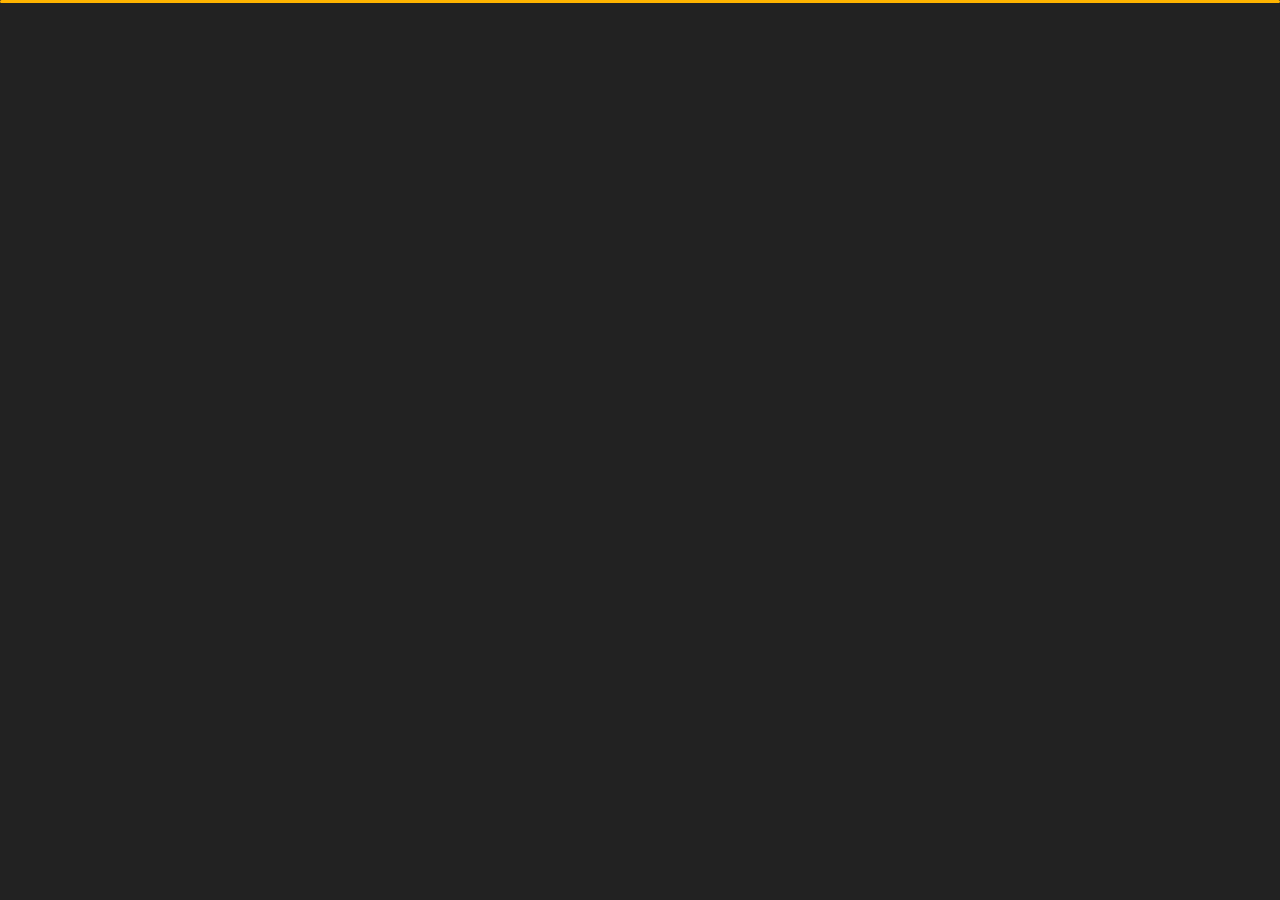
==== commit 50196444: "Add social media icon to the page" ====
--- a/index.html
+++ b/index.html
@@ -19,7 +19,7 @@
     <link href="css/style.css" rel="stylesheet">
 
     <!-- CSS Skin File -->
-    <link href="css/skins/blueviolet.css" rel="stylesheet">
+    <link href="css/skins/yellow.css" rel="stylesheet">
 
     <!-- Modernizr JS File -->
     <script src="js/modernizr.custom.js"></script>
@@ -96,6 +96,18 @@
                     <span class="button-text">more about me</span>
                     <span class="button-icon fa fa-arrow-right"></span>
                 </a>
+                <div class="contact my-3">
+                <ul class="social list-unstyled pt-1 mb-5">
+                    <li class="facebook"><a title="Facebook" href="https://www.facebook.com/widzthedvloper"><i class="fa fa-facebook"></i></a>
+                    </li>
+                    <li class="twitter"><a title="Twitter" href="https://twitter.com/widzthedvloper"><i class="fa fa-twitter"></i></a>
+                    </li>
+                    <li class="youtube"><a title="Youtube" href="https://www.linkedin.com/in/widzmarcphelle/"><i class="fa fa-linkedin"></i></a>
+                    </li>
+                    <li class="dribbble"><a title="Dribbble" href="https://www.instagram.com/widzthedvloper/"><i class="fa fa-instagram"></i></a>
+                    </li>
+                </ul>
+                </div>
             </div>
         </div>
     </div>
--- a/css/skins/yellow.css
+++ b/css/skins/yellow.css
@@ -0,0 +1,58 @@
+/* =================================================================== */
+/* YELLOW #ffb400
+====================================================================== */
+
+.home h1,
+.about .box-stats h3,
+.title-section h1 span,
+#menu li.active a,
+body.light #menu li.active a,
+.blog .post-container:hover .post-content .entry-header h3 a,
+.blog .post-content .entry-header h3 a:hover,
+.contact .custom-span-contact i,
+.portfolio .slideshow figcaption h3,
+.portfolio .slideshow a,
+.portfolio .grid figure:hover figcaption,
+.blog-post .meta i{
+	color: #ffb400;
+}
+.home .home-details h1:before,
+.about .resume-box .icon,
+.contact ul.social li a:hover,
+body.light.contact ul.social li a:hover,
+.preloader .loader,
+.blog .page-link:hover,
+.blog .page-item.active .page-link,
+body.light.blog .page-link:hover,
+body.light.blog .page-item.active .page-link,
+.portfolio .grid li figure div,
+.header ul.icon-menu li.icon-box.active, .header ul.icon-menu li.icon-box:hover,
+body.light .header ul.icon-menu li.icon-box.active, body.light  .header ul.icon-menu li.icon-box:hover,
+.btn,
+.header .icon-box h2,
+.home .color-block,
+.title-section hr,
+.portfolio .slideshow .carousel-indicators li.active,
+.button:before,
+.button-icon{
+	background-color: #ffb400;
+}
+.contact .contactform input[type=text]:focus,
+.contact .contactform input[type=email]:focus,
+.contact .contactform textarea:focus,
+body.light.contact .contactform input[type=text]:focus,
+body.light.contact .contactform input[type=email]:focus,
+body.light.contact .contactform textarea:focus,
+.blog .page-item.active .page-link,
+.blog .page-link:hover,
+body.light.blog .page-item.active .page-link,
+body.light.blog .page-link:hover,
+.button{
+	border: 1px solid #ffb400;
+}
+.blog .post-thumb {
+	border-bottom: 5px solid #ffb400;
+}
+.pie, .c100 .bar, .c100.p51 .fill, .c100.p52 .fill, .c100.p53 .fill, .c100.p54 .fill, .c100.p55 .fill, .c100.p56 .fill, .c100.p57 .fill, .c100.p58 .fill, .c100.p59 .fill, .c100.p60 .fill, .c100.p61 .fill, .c100.p62 .fill, .c100.p63 .fill, .c100.p64 .fill, .c100.p65 .fill, .c100.p66 .fill, .c100.p67 .fill, .c100.p68 .fill, .c100.p69 .fill, .c100.p70 .fill, .c100.p71 .fill, .c100.p72 .fill, .c100.p73 .fill, .c100.p74 .fill, .c100.p75 .fill, .c100.p76 .fill, .c100.p77 .fill, .c100.p78 .fill, .c100.p79 .fill, .c100.p80 .fill, .c100.p81 .fill, .c100.p82 .fill, .c100.p83 .fill, .c100.p84 .fill, .c100.p85 .fill, .c100.p86 .fill, .c100.p87 .fill, .c100.p88 .fill, .c100.p89 .fill, .c100.p90 .fill, .c100.p91 .fill, .c100.p92 .fill, .c100.p93 .fill, .c100.p94 .fill, .c100.p95 .fill, .c100.p96 .fill, .c100.p97 .fill, .c100.p98 .fill, .c100.p99 .fill, .c100.p100 .fill {
+	border: 0.08em solid #ffb400;
+}